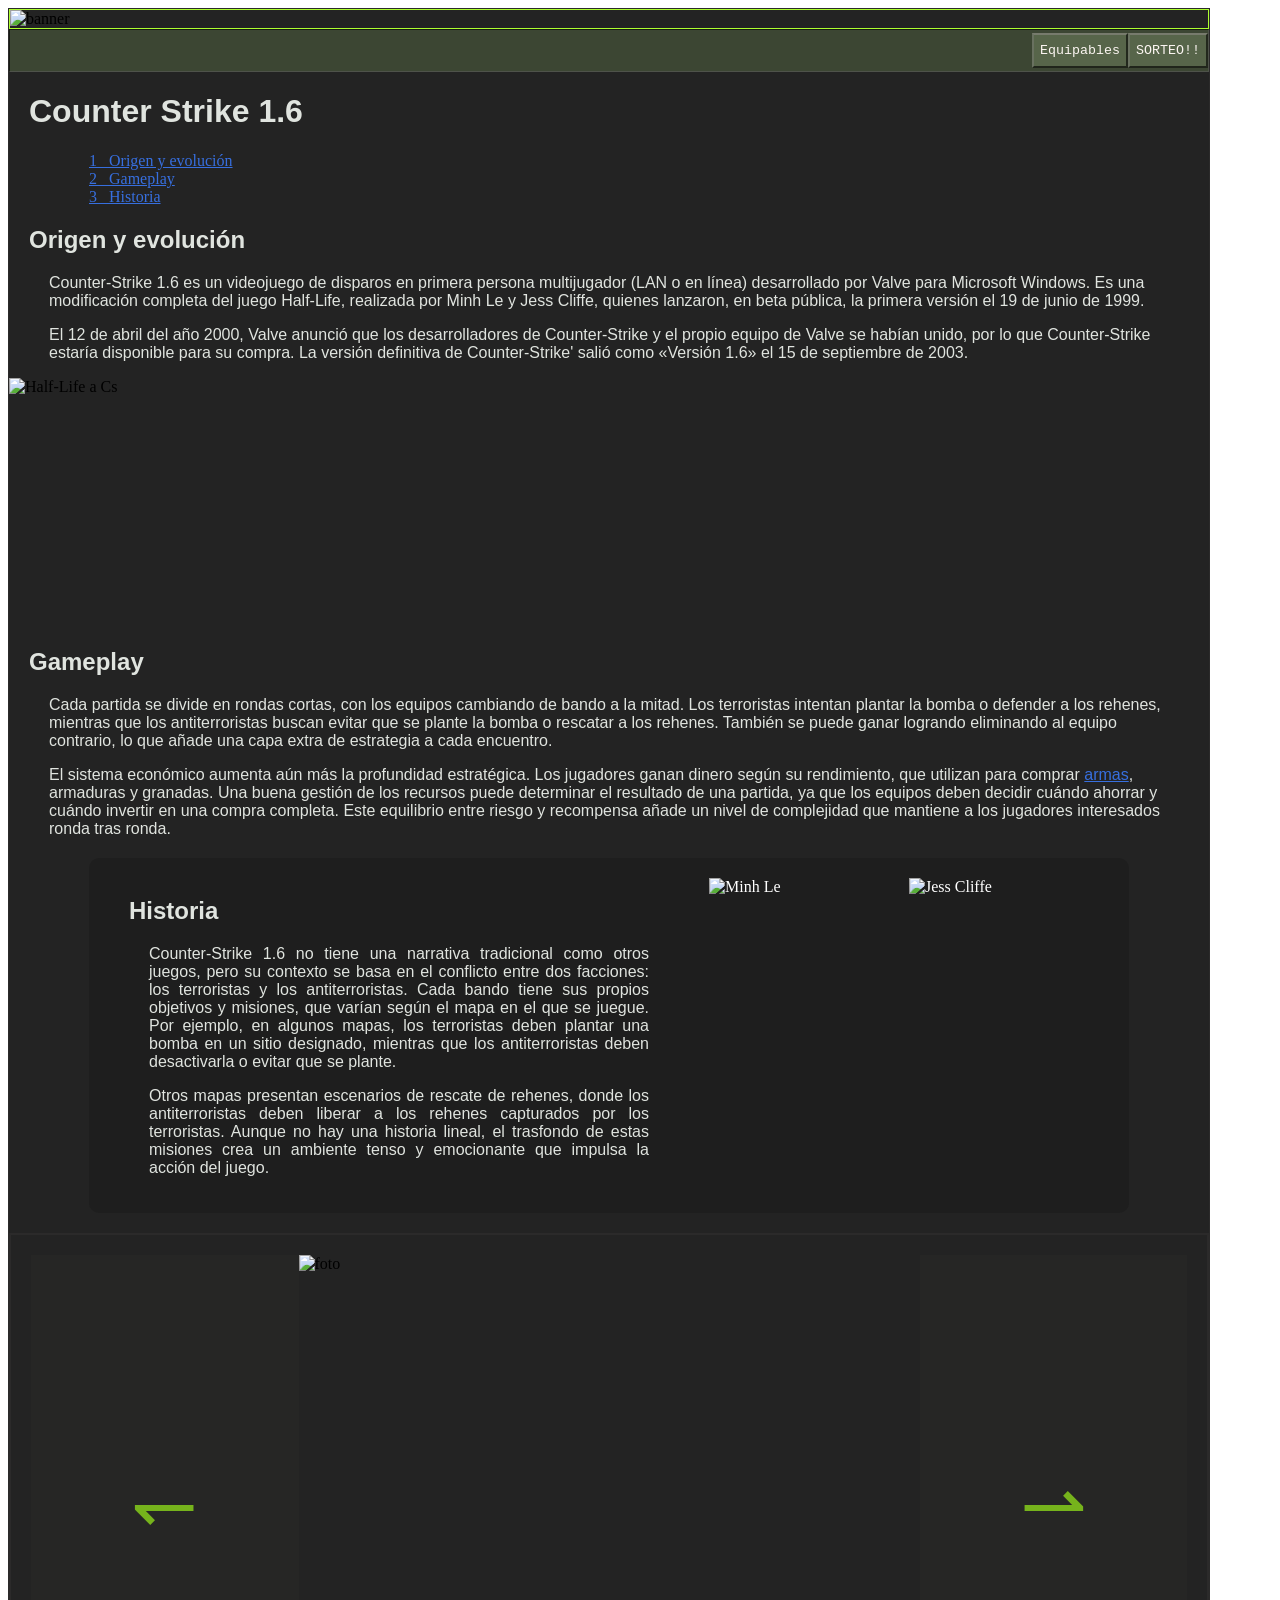
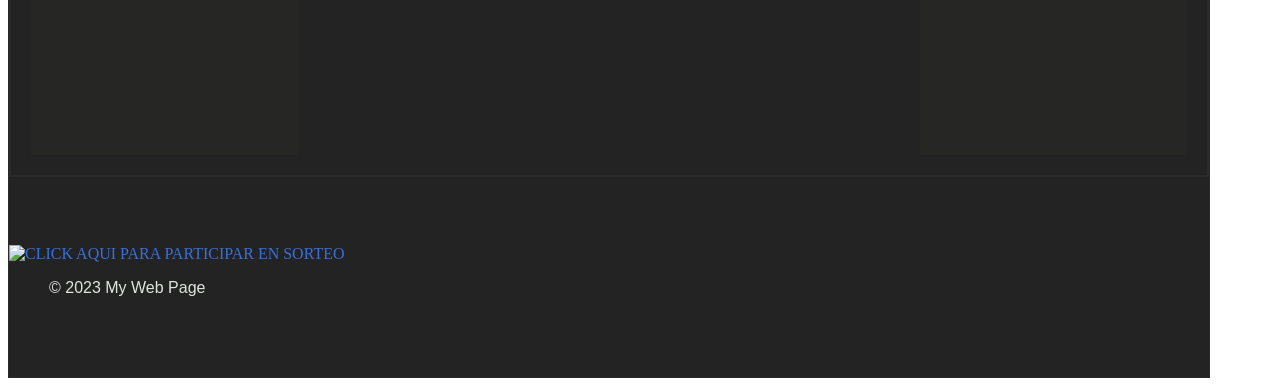
==== TrabajoFinalWeb-master/index.html @ 3977d657 "cosito Man tuve un re problema con el tema de este, git haciendo de las suyas" ====
<!DOCTYPE html>
<html lang="en">

<head>
    <meta charset="UTF-8">
    <meta name="viewport" content="width=device-width, initial-scale=1.0">
    <title>My Web Page</title>
    <link rel="stylesheet" href="Estilo.css">
</head>

<body class="Pag1">
    <div class="cuerpo">
        <header>
            <img class="banner" src="Imagenes/cs banner.jpg" alt="banner">
            <div class="Encabezado">
                <a href="Pagina2.html"> <button>Equipables</button></a> <br><br>
                <a href="Pagina3.html"> <button>SORTEO!!</button></a>
            </div>
            <h1>Counter Strike 1.6</h1>

            <div id="indice">
                <ul>
                    <ol><a href="#1">1_ Origen y evolución</a></ol>
                    <ol><a href="#2">2_ Gameplay</a></ol>
                    <ol><a href="#3">3_ Historia</a></ol>
                </ul>
            </div>
        </header>

        <main>
            <h2 id="1">Origen y evolución</h2>
            <p>Counter-Strike 1.6 es un videojuego de disparos en primera persona multijugador (LAN o en línea)
                desarrollado por Valve para Microsoft Windows. Es una modificación completa del juego Half-Life,
                realizada por Minh Le y Jess Cliffe, quienes lanzaron, en beta pública, la primera versión el 19 de
                junio de 1999.</p>
            <p>​El 12 de abril del año 2000, Valve anunció que los desarrolladores de Counter-Strike y el propio equipo
                de Valve se habían unido, por lo que Counter-Strike estaría disponible para su compra. La versión
                definitiva de Counter-Strike' salió como «Versión 1.6» el 15 de septiembre de 2003.</p>
            <img src="Imagenes/hl-cs.jpg" alt="Half-Life a Cs" width="450" height="250">
            <h2 id="2">Gameplay</h2>
            <p>Cada partida se divide en rondas cortas, con los equipos cambiando de bando a la mitad. Los terroristas
                intentan plantar la bomba o defender a los rehenes, mientras que los antiterroristas buscan evitar que
                se plante la bomba o rescatar a los rehenes. También se puede ganar logrando eliminando al equipo
                contrario, lo que añade una capa extra de estrategia a cada encuentro.</p>
            <p>El sistema económico aumenta aún más la profundidad estratégica. Los jugadores ganan dinero según su
                rendimiento, que utilizan para comprar <a href="Pagina2.html"> armas</a>, armaduras y granadas. Una
                buena gestión de los recursos
                puede determinar el resultado de una partida, ya que los equipos deben decidir cuándo ahorrar y cuándo
                invertir en una compra completa. Este equilibrio entre riesgo y recompensa añade un nivel de complejidad
                que mantiene a los jugadores interesados ​​ronda tras ronda.</p>
            <div class="recuadro">
                <div class="textito">
                    <h2 id="3">Historia</h2>
                    <p>Counter-Strike 1.6 no tiene una narrativa tradicional como otros juegos, pero su contexto se basa
                        en el conflicto
                        entre dos facciones: los terroristas y los antiterroristas. Cada bando tiene sus propios
                        objetivos y
                        misiones, que varían según el mapa en el que se juegue. Por ejemplo, en algunos mapas, los
                        terroristas
                        deben plantar una bomba en un sitio designado, mientras que los antiterroristas deben
                        desactivarla o evitar que se plante.</p>
                    <p>Otros mapas presentan escenarios de rescate de rehenes, donde los antiterroristas deben liberar a
                        los rehenes
                        capturados por los terroristas. Aunque no hay una historia lineal, el trasfondo de estas
                        misiones crea un
                        ambiente tenso y emocionante que impulsa la acción del juego.</p>
                </div>
                <img src = "Imgs generales/MINHLE.png" alt="Minh Le" width="200" height="300">
                <img src = "Imgs generales/Jess.png" alt="Jess Cliffe" width="200" height="300">
            </div>




            <div class="carrousel" id="carrousel">
                <button id="atras">↽</button>
                <img id="foto" src="" alt="foto">
                <button id="adelante">⇀</button>
            </div>
        </main>
        <footer>
            <br>
            <a><img src="Imagenes/Sorteo.png" alt="CLICK AQUI PARA PARTICIPAR EN SORTEO"></a>
            <p>&copy; 2023 My Web Page</p>
        </footer>
    </div>
</body>
<script>
    let imagenes = ["Imagenes/imagen1.jpg", "Imagenes/imagen2.jpg", "Imagenes/imagen3.jpg", "Imagenes/imagen4.jpg", "Imagenes/imagen5.jpg", "Imagenes/imagen6.jpg", "Imagenes/imagen7.jpg", "Imagenes/imagen8.jpg"];

    let indice = 0;

    ima = document.getElementById("foto");
    document.getElementById("adelante").onclick = Adelantar;
    document.getElementById("atras").onclick = Atras;



    ima.src = imagenes[indice];

    function Adelantar() {
        indice++;
        if (indice >= imagenes.length) {
            indice = 0;
        }

        ima.src = imagenes[indice];
    }

    function Atras() {
        indice--;
        if (indice < 0) {
            indice = imagenes.length - 1;
        }
        ima.src = imagenes[indice];
    }
</script>

</html>
---- TrabajoFinalWeb-master/Estilo.css ----
.carrousel button {
    font-size: 80px;
    border: 0cap;
    width: 300px;
    color: #76b31c;
    background-color: rgba(41, 41, 39, 0.647);
    align-items: center;
}

.banner {
    border: solid 1px #adff2f;
    width: "1200";
    height: "250";
}

* {
    cursor: crosshair;
}

img {
    display: flex;
    justify-self: center;
}

.carrousel {
    display: flex;
    justify-content: center;
    border: solid 2px #2b2a2a;
    padding: 20px;
    background-color: #2e2d2d00;
}

.carrousel img {
    width: 700px;
    height: 500px;

}

p {
    font-size: medium;
    font-family: Verdana, Geneva, Tahoma, sans-serif;
    color: #e0e4df;
    margin-left: 40px;
    margin-right: 40px;

}

h1,
h2 {
    padding-left: 20px;
    color: #e0e4df;
    font-family: 'Trebuchet MS', 'Lucida Sans Unicode', 'Lucida Grande', 'Lucida Sans', Arial, sans-serif;
}

.recuadro {
    background-color: #1e1e1e;
    color: white;
    padding: 20px;
    display: flex;
    justify-content: space-between;
    align-items: flex-start;
    border-radius: 10px;
    max-width: 1000px;
    margin: 20px auto;
    overflow: hidden;
}

.textito {
    flex: 1;
    margin-right: 20px;
    text-align: justify;
}

.cuerpo {
    justify-self: center;
    background-color: #212121fc;
    border: solid 1px #2b2a2a;
    width: 1200px;
}

.cuerpoform {
    justify-self: center;
    background-color: #212121fc;
    border: solid 1px #2b2a2a;
    width: 700px;
}

a {
    color: #376fdf;
}

body {
    background-image: url('Imagenes/Fondobody.jpg');
}

/*------------------Estilo de la Página 2---------------------*/

.Encabezadopag2 {
    display: flex;
    justify-content: end;
    background-color: #1e1d19;
    border-color: #72c52413;
    border-style: inset;
    border-width: 1px;
}

.Encabezadopag2 button {
    font-family: "Lucida Console", monospace;
    color: #d8ddd3;
    margin-top: 3px;
    margin-bottom: 3px;
    background-color: #1a1c1964;
    height: 35px;
}

.Titulo>h1 {
    margin: 0;
    padding: 12px 28px;
    background: #000;
    color: #e0e4df;
    border-radius: 12px;
    border: 2px solid #ffffff0d;
    box-shadow: 0 4px 12px #00000099;
    font-size: 2rem;

}

.Armas img {
    height: 120px;
    width: 120px;
    justify-content: space-around;
    margin: 20px;
}

.Armas {
    width: 100%;
    text-align: center;
    justify-content: center;
}

/*color de cs o terro*/
.terro {
    color: #dd3333;
}

.anti {
    color: #2f2fe7;
}

/*color nombre arma*/
.columna h3 {
    color: #ffffff;

}

/*color precio*/
.columna h4 {
    color: #a1a105;
}

.Equipamiento img {
    width: 175px;
}

.RiflesDeAsalto img,
.Francotiradores img,
.Escopetas img {
    width: 275px;
    height: 100px;
}

.Smg img {
    width: 200px;
    height: 120px;
}

.RiflesDeAsalto,
.Francotiradores,
.Escopetas,
.RiflesDeAsalto,
.Smg,
.Melee,
.Pistolas,
.Equipamiento {
    background-color: #1e1d19;
    width: fit-content;
    height: fit-content;
    margin-top: 30px;
    margin-bottom: 30px;
}

.columna h3,
.columna h4,
.columna p {
    font-family: monospace;
    line-height: 1.2;
    margin-top: 3px;
    margin-bottom: 3px;
}

.columna {
    display: flex;
    flex-wrap: wrap;
    justify-content: center;
    text-align: center;
    gap: 50px;
    border-style: solid;
    border-width: 2px;
    border-color: #1e1d199f;
}

/* Contenedor del título centrado */
.Titulo {
    display: flex;
    justify-content: center;
    align-items: center;
    height: 10vh;
}

/* Estilo para la caja superior */
.caja-superior {
    display: flex;
    justify-content: center;
    align-items: center;
    height: 15vh;
    margin-top: 20px;
}

.sprite {
    display: flex;
    flex-direction: column;
    align-items: center;
    border-style: outset;
    border-top-color: #9b9595a0;
    border-left-color: #8b898998;
    border-bottom-color: #2a31249f;
    border-right-color: #2a31249a;
    padding: 10px;
    width: fit-content;
    background-color: #3d4734fd;
    margin-top: 20px;
    margin-bottom: 20px;
}

.sprite img {
    width: 150px;
    height: 150px;
    border-width: 2px;
    border-style: inset;
    border-color: #353232;
}

.opcion {
    display: flex;
    flex-direction: column
}

select {
    margin-left: 5px;
    margin-top: 2px;
    height: 60px;
    width: 240px;
    color: #fcf6f2;
    background-color: #57654a;
    border-width: 2px;
    border-style: outset;
    border-top-color: #9b959579;
    border-left-color: #8b89895c;
    border-bottom-color: #2a31249f;
    border-right-color: #2a31249a;
    font-size: x-large;
    font-family: "Lucida Console", monospace;
}

footer {
    margin-top: 50px;
    height: 150px;
}

/*------------------Estilo de la Página 3---------------------*/
.cuerpoform {
    justify-self: center;
    background-color: #222320;
    border: outset 2px;
    border-top-color: #9b9595d9;
    border-left-color: #8b8989d6;
    border-bottom-color: #2a3124;
    border-right-color: #2a3124;
    width: 700px;
    height: 725px;
}

.formu {
    border-top-color: #9b9595a0;
    border-left-color: #8b898998;
    border-bottom-color: #2a3124;
    border-right-color: #2a3124;
    display: flex;
    justify-self: center;
    background-color: #57654a;
    padding: 25px;
    align-self: flex-start;
    width: fit-content;
    height: 300px;
    border-style: outset;

}

.formulario label {
    font-size: large;
    color: #ced7cf;
    font-family: monospace;
    font: bold;
}

.formulario input {
    border-style: inset;
    margin: 5px;
    background-color: #373f2f;
    box-sizing: border-box;
    width: 100%;

    &:focus {
        color: #e0e4df;
        box-shadow: 0 0 0 2px #e9cc11;
    }
}

.formulario {
    padding-top: 15px;
    width: 250px;

}

.bordeform {
    height: 200px;
    border-style: outset;
    border-top-color: #9b9595a0;
    border-left-color: #8b898998;
    border-bottom-color: #2a31249f;
    border-right-color: #2a31249a;
    padding: 15px;
}

.botonform {
    gap: 10px;
    display: flex;
    justify-content: flex-end;
    width: 100%;
}

.botonform button {
    color: #fcf6f2;
    background-color: #57654a;
    border-width: 2px;
    border-style: outset;
    border-top-color: #9b959579;
    border-left-color: #8b89895c;
    border-bottom-color: #2a31249f;
    border-right-color: #2a31249a;
    font-family: "Lucida Console", monospace;
    margin-top: 40px;
    height: 25px;
    justify-content: left;
    width: 75px;

    &:active {
        background-color: #57654a;
        box-shadow: 0 0 0 1px #00000099;
    }
}

.Encabezado {
    display: flex;
    justify-content: end;
    background-color: #3c4633;
    border-color: #06060699;
    border-style: inset;
    border-width: 1px;
}

.Encabezado button {
    font-family: "Lucida Console", monospace;
    color: #fcf6f2;
    margin-top: 3px;
    margin-bottom: 3px;
    background-color: #57654a;
    height: 35px;
    border-style: outset;
    border-top-color: #9b959579;
    border-left-color: #8b89895c;
    border-bottom-color: #2a31249f;
    border-right-color: #2a31249a;

    &:active {
        background-color: #57654a;
        box-shadow: 0 0 0 1px #06060699;
    }
}

.aviso {
    font-size: small;
    color: #c8ae04fe;
    font-family: "Lucida Console", monospace;
}

.errores {
    display: block;
    justify-self: center;
}
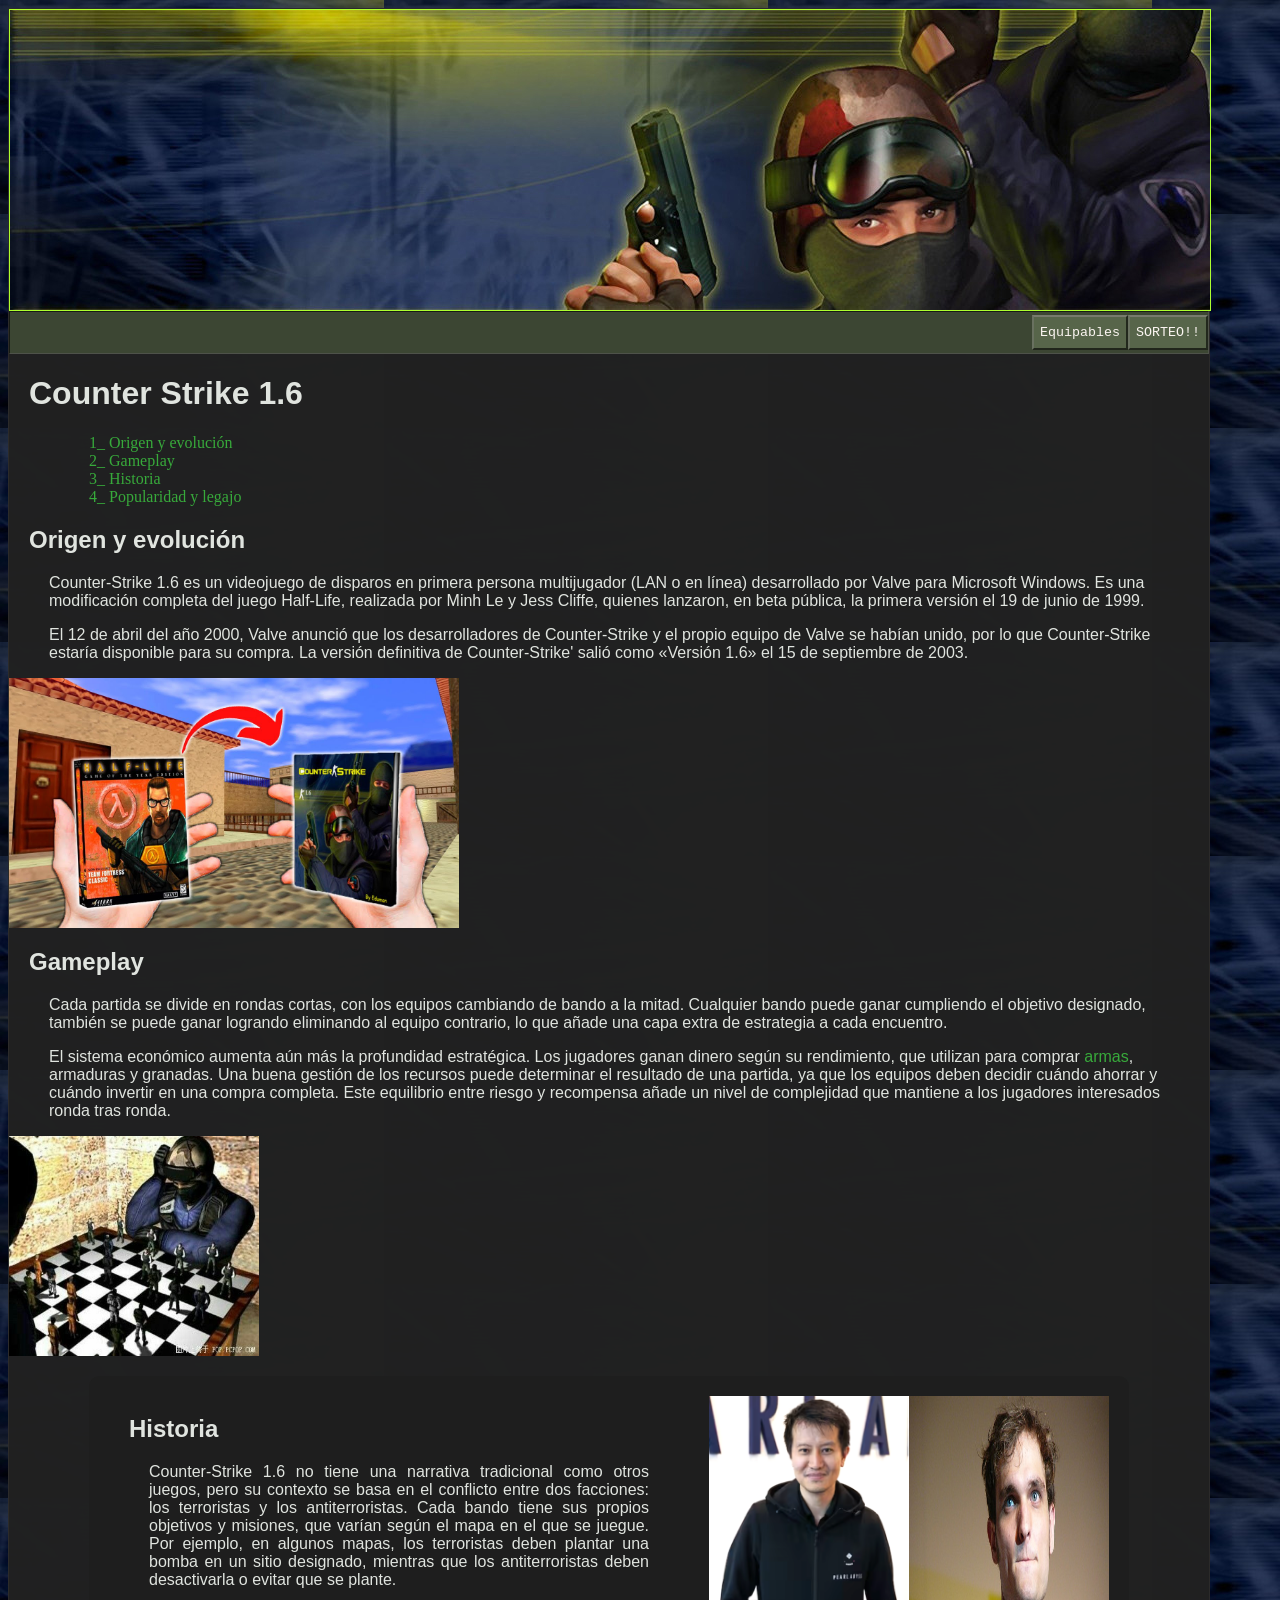
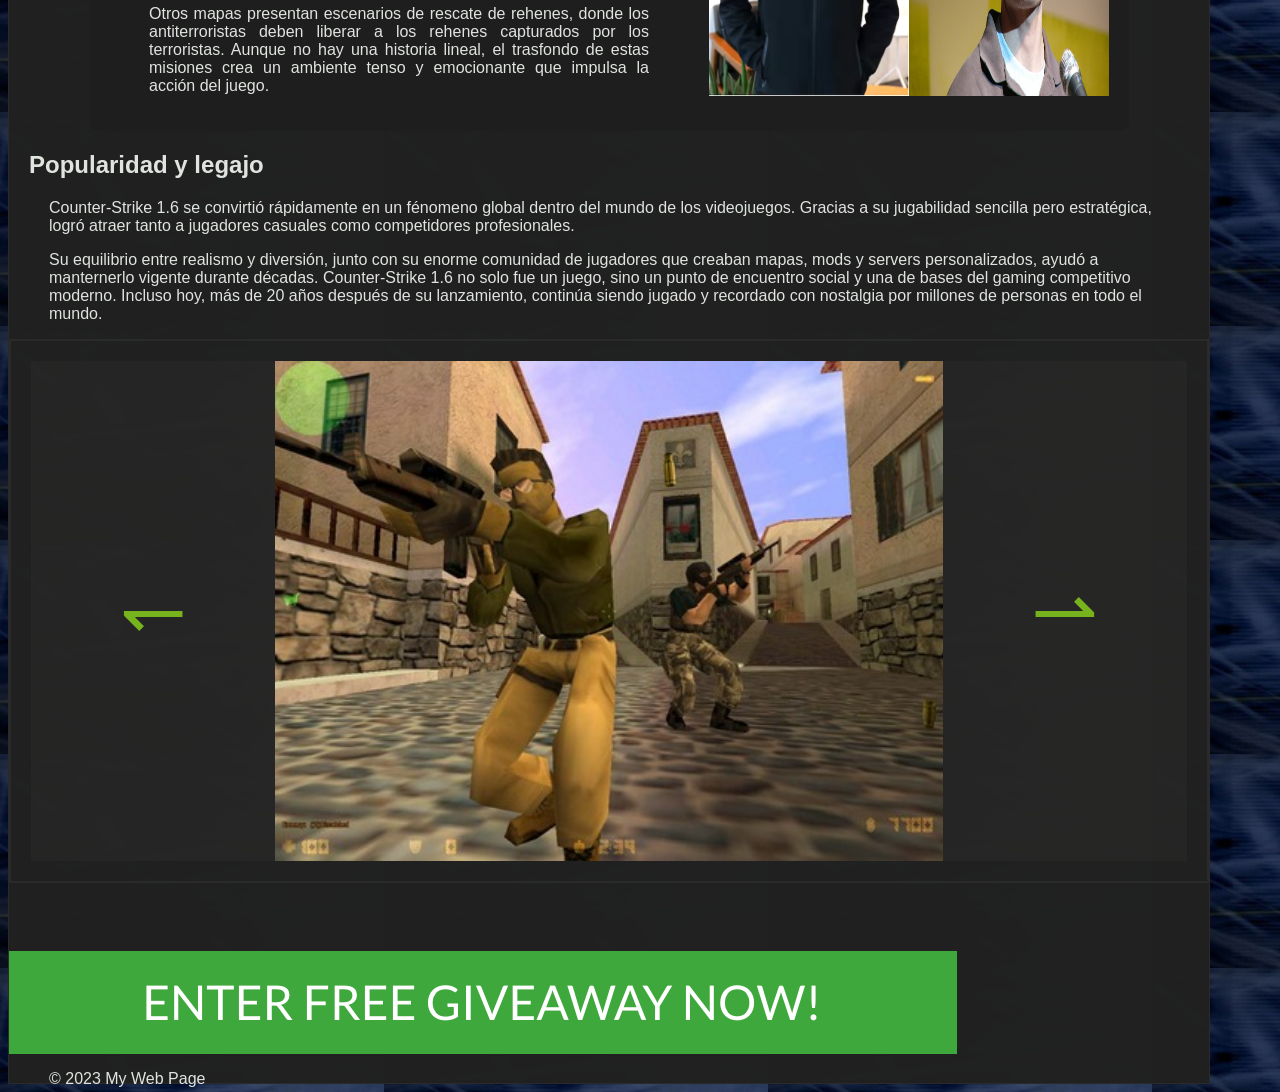
==== commit c7a07014: "creo" ====
--- a/TrabajoFinalWeb-master/index.html
+++ b/TrabajoFinalWeb-master/index.html
@@ -23,6 +23,7 @@
                     <ol><a href="#1">1_ Origen y evolución</a></ol>
                     <ol><a href="#2">2_ Gameplay</a></ol>
                     <ol><a href="#3">3_ Historia</a></ol>
+                    <ol><a href="#4">4_ Popularidad y legajo</a></ol>
                 </ul>
             </div>
         </header>
@@ -38,9 +39,8 @@
                 definitiva de Counter-Strike' salió como «Versión 1.6» el 15 de septiembre de 2003.</p>
             <img src="Imagenes/hl-cs.jpg" alt="Half-Life a Cs" width="450" height="250">
             <h2 id="2">Gameplay</h2>
-            <p>Cada partida se divide en rondas cortas, con los equipos cambiando de bando a la mitad. Los terroristas
-                intentan plantar la bomba o defender a los rehenes, mientras que los antiterroristas buscan evitar que
-                se plante la bomba o rescatar a los rehenes. También se puede ganar logrando eliminando al equipo
+            <p>Cada partida se divide en rondas cortas, con los equipos cambiando de bando a la mitad. Cualquier bando
+                puede ganar cumpliendo el objetivo designado, también se puede ganar logrando eliminando al equipo
                 contrario, lo que añade una capa extra de estrategia a cada encuentro.</p>
             <p>El sistema económico aumenta aún más la profundidad estratégica. Los jugadores ganan dinero según su
                 rendimiento, que utilizan para comprar <a href="Pagina2.html"> armas</a>, armaduras y granadas. Una
@@ -48,6 +48,7 @@
                 puede determinar el resultado de una partida, ya que los equipos deben decidir cuándo ahorrar y cuándo
                 invertir en una compra completa. Este equilibrio entre riesgo y recompensa añade un nivel de complejidad
                 que mantiene a los jugadores interesados ​​ronda tras ronda.</p>
+            <img src="Imagenes/Cs ajedrez.jpg" width="250px" height="220px" alt="cs estrategia">
             <div class="recuadro">
                 <div class="textito">
                     <h2 id="3">Historia</h2>
@@ -65,12 +66,20 @@
                         misiones crea un
                         ambiente tenso y emocionante que impulsa la acción del juego.</p>
                 </div>
-                <img src = "Imgs generales/MINHLE.png" alt="Minh Le" width="200" height="300">
-                <img src = "Imgs generales/Jess.png" alt="Jess Cliffe" width="200" height="300">
+                <img src="Imgs generales/MINHLE.png" alt="Minh Le" width="200" height="300">
+                <img src="Imgs generales/Jess.png" alt="Jess Cliffe" width="200" height="300">
             </div>
 
+            <h2 id="4">Popularidad y legajo</h2>
+            <p>Counter-Strike 1.6 se convirtió rápidamente en un fénomeno global dentro del mundo de los videojuegos.
+                Gracias a su jugabilidad sencilla pero estratégica, logró atraer tanto a jugadores casuales como
+                competidores profesionales. </p>
 
-
+            <p>Su equilibrio entre realismo y diversión, junto con su enorme comunidad de jugadores que creaban mapas,
+                mods y servers personalizados, ayudó a manternerlo vigente durante décadas. Counter-Strike 1.6 no solo
+                fue un juego, sino un punto de encuentro social y una de bases del gaming competitivo moderno. Incluso
+                hoy, más de 20 años después de su lanzamiento, continúa siendo jugado y recordado con nostalgia por
+                millones de personas en todo el mundo.</p>
 
             <div class="carrousel" id="carrousel">
                 <button id="atras">↽</button>
--- a/TrabajoFinalWeb-master/Estilo.css
+++ b/TrabajoFinalWeb-master/Estilo.css
@@ -52,6 +52,30 @@
     font-family: 'Trebuchet MS', 'Lucida Sans Unicode', 'Lucida Grande', 'Lucida Sans', Arial, sans-serif;
 }
 
+.cuerpo {
+    justify-self: center;
+    background-color: #212121fc;
+    border: solid 1px #2b2a2a;
+    width: 1200px;
+}
+
+.cuerpoform {
+    justify-self: center;
+    background-color: #212121fc;
+    border: solid 1px #2b2a2a;
+    width: 700px;
+}
+
+a {
+    color: #40dd45ba;
+    text-decoration: none;
+}
+
+body {
+    background-image: url('Imagenes/Fondobody.jpg');
+}
+
+
 .recuadro {
     background-color: #1e1e1e;
     color: white;
@@ -71,48 +95,7 @@
     text-align: justify;
 }
 
-.cuerpo {
-    justify-self: center;
-    background-color: #212121fc;
-    border: solid 1px #2b2a2a;
-    width: 1200px;
-}
-
-.cuerpoform {
-    justify-self: center;
-    background-color: #212121fc;
-    border: solid 1px #2b2a2a;
-    width: 700px;
-}
-
-a {
-    color: #376fdf;
-}
-
-body {
-    background-image: url('Imagenes/Fondobody.jpg');
-}
-
 /*------------------Estilo de la Página 2---------------------*/
-
-.Encabezadopag2 {
-    display: flex;
-    justify-content: end;
-    background-color: #1e1d19;
-    border-color: #72c52413;
-    border-style: inset;
-    border-width: 1px;
-}
-
-.Encabezadopag2 button {
-    font-family: "Lucida Console", monospace;
-    color: #d8ddd3;
-    margin-top: 3px;
-    margin-bottom: 3px;
-    background-color: #1a1c1964;
-    height: 35px;
-}
-
 .Titulo>h1 {
     margin: 0;
     padding: 12px 28px;
@@ -137,7 +120,6 @@
     text-align: center;
     justify-content: center;
 }
-
 /*color de cs o terro*/
 .terro {
     color: #dd3333;
@@ -158,7 +140,7 @@
     color: #a1a105;
 }
 
-.Equipamiento img {
+.Equipamiento img{
     width: 175px;
 }
 
@@ -271,12 +253,10 @@
     font-size: x-large;
     font-family: "Lucida Console", monospace;
 }
-
-footer {
+footer{
     margin-top: 50px;
     height: 150px;
 }
-
 /*------------------Estilo de la Página 3---------------------*/
 .cuerpoform {
     justify-self: center;
